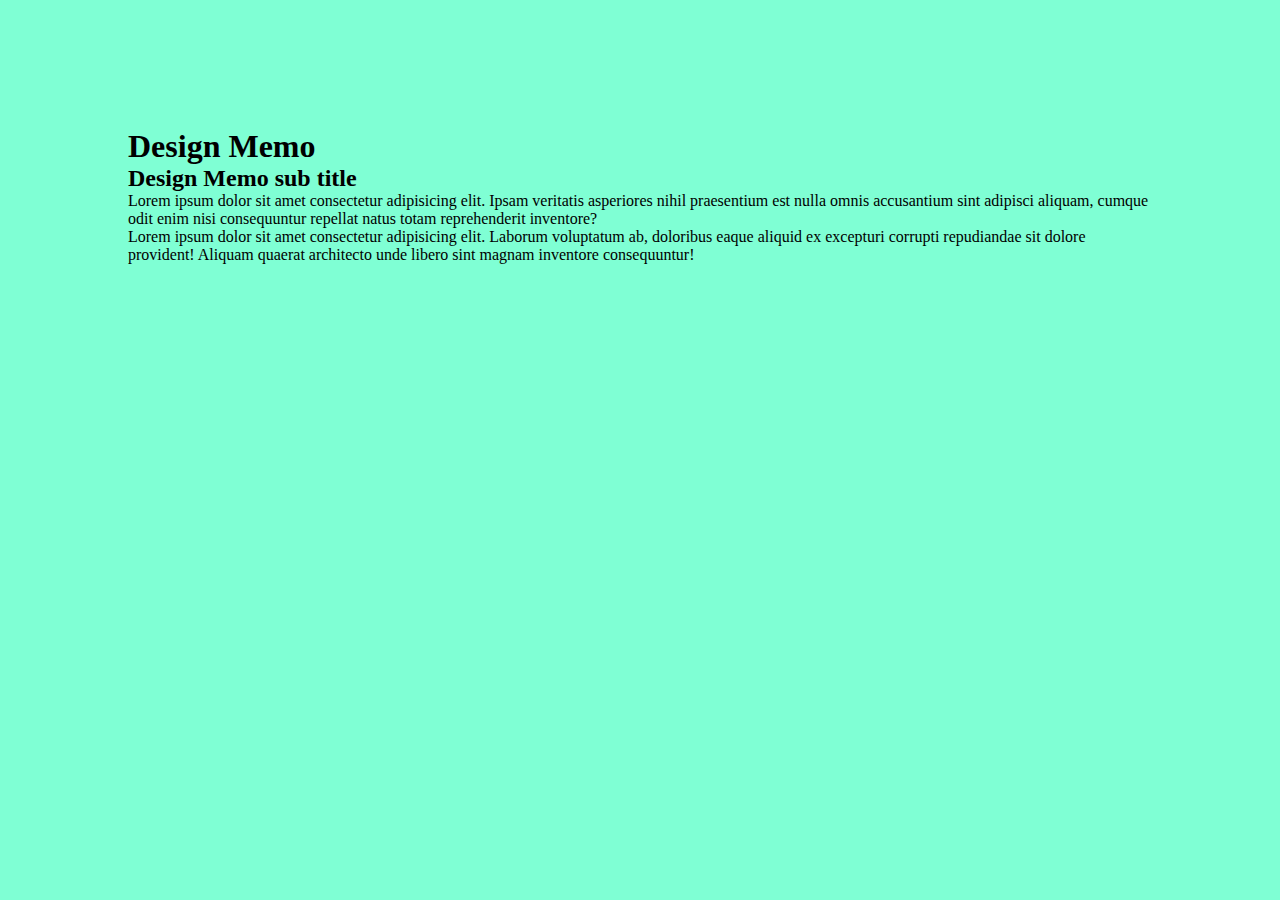
==== design/design_memo.html @ 30093827 "design folder" ====
<!DOCTYPE html>
<html lang="en">
<head>
    <meta charset="UTF-8">
    <meta http-equiv="X-UA-Compatible" content="IE=edge">
    <meta name="viewport" content="width=device-width, initial-scale=1.0">
    <title>Design Memo</title>
    <link rel="stylesheet" href="../css/style.css">
</head>
<body>
    <h1>Design Memo</h1>
    <h2>Design Memo sub title</h2>
    <p>Lorem ipsum dolor sit amet consectetur adipisicing elit. Ipsam veritatis asperiores nihil praesentium est nulla omnis accusantium sint adipisci aliquam, cumque odit enim nisi consequuntur repellat natus totam reprehenderit inventore?</p>
    <p>Lorem ipsum dolor sit amet consectetur adipisicing elit. Laborum voluptatum ab, doloribus eaque aliquid ex excepturi corrupti repudiandae sit dolore provident! Aliquam quaerat architecto unde libero sint magnam inventore consequuntur!</p>
</body>
</html>
---- css/style.css ----
*{margin:0;padding:0;box-sizing:border-box;}
html{}
body{padding:10%;background-color: aquamarine;}
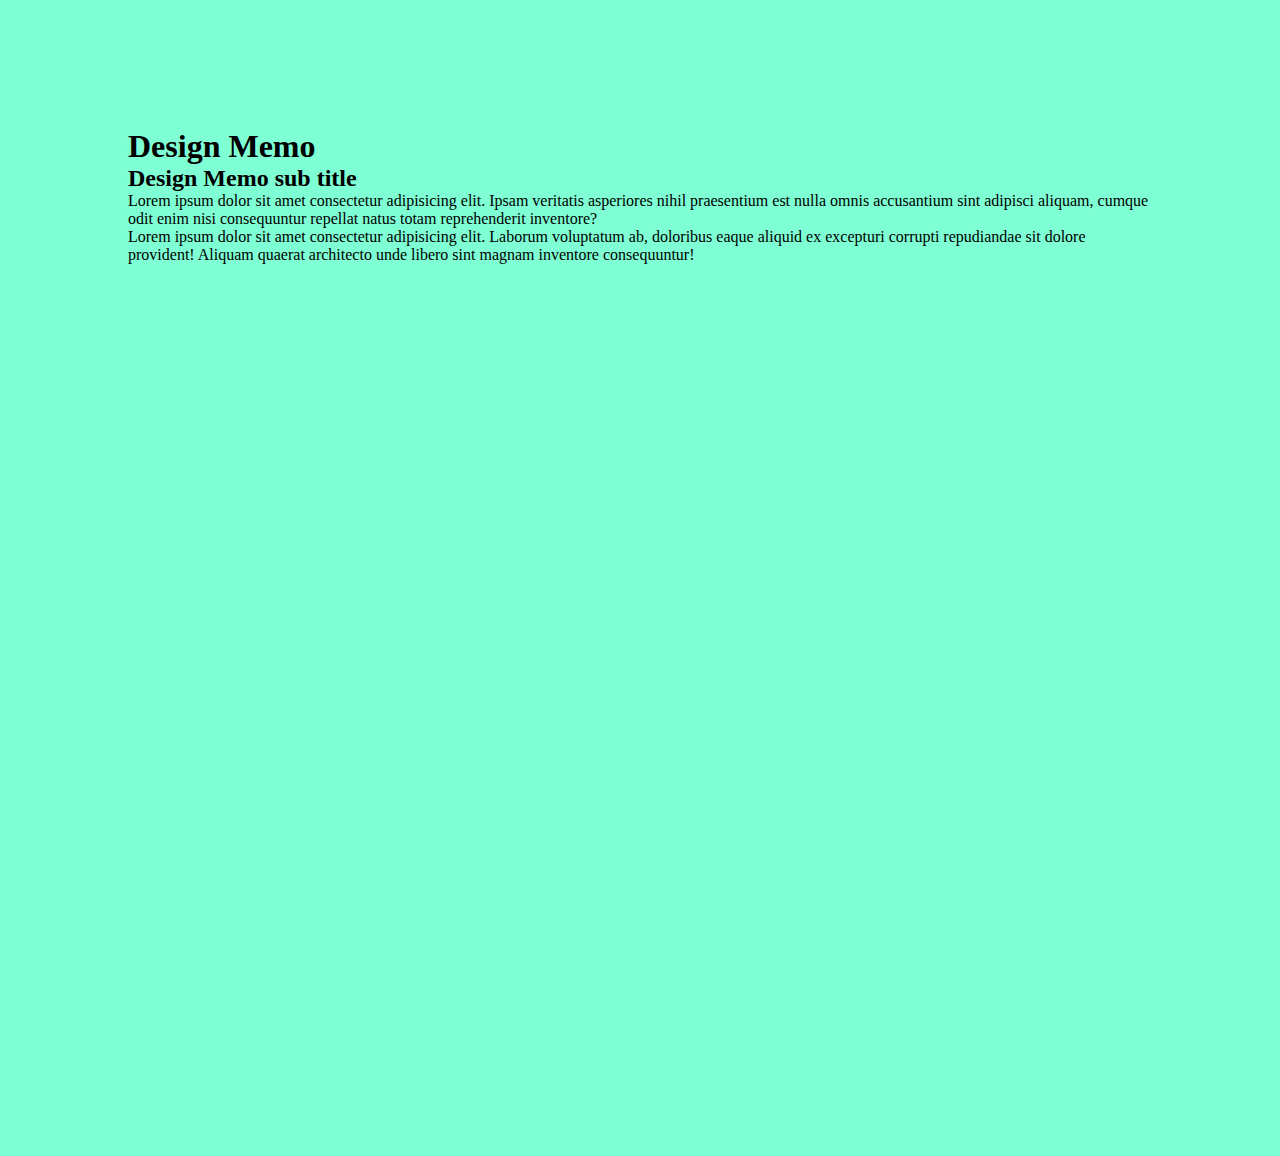
==== commit 59a33339: "design modified" ====
--- a/design/design_memo.html
+++ b/design/design_memo.html
@@ -8,9 +8,11 @@
     <link rel="stylesheet" href="../css/style.css">
 </head>
 <body>
-    <h1>Design Memo</h1>
-    <h2>Design Memo sub title</h2>
-    <p>Lorem ipsum dolor sit amet consectetur adipisicing elit. Ipsam veritatis asperiores nihil praesentium est nulla omnis accusantium sint adipisci aliquam, cumque odit enim nisi consequuntur repellat natus totam reprehenderit inventore?</p>
-    <p>Lorem ipsum dolor sit amet consectetur adipisicing elit. Laborum voluptatum ab, doloribus eaque aliquid ex excepturi corrupti repudiandae sit dolore provident! Aliquam quaerat architecto unde libero sint magnam inventore consequuntur!</p>
-</body>
+    <section>
+        <h1>Design Memo</h1>
+        <h2>Design Memo sub title</h2>
+        <p>Lorem ipsum dolor sit amet consectetur adipisicing elit. Ipsam veritatis asperiores nihil praesentium est nulla omnis accusantium sint adipisci aliquam, cumque odit enim nisi consequuntur repellat natus totam reprehenderit inventore?</p>
+        <p>Lorem ipsum dolor sit amet consectetur adipisicing elit. Laborum voluptatum ab, doloribus eaque aliquid ex excepturi corrupti repudiandae sit dolore provident! Aliquam quaerat architecto unde libero sint magnam inventore consequuntur!</p>
+    </section>
+    </body>
 </html>--- a/css/style.css
+++ b/css/style.css
@@ -1,3 +1,4 @@
 *{margin:0;padding:0;box-sizing:border-box;}
 html{}
-body{padding:10%;background-color: aquamarine;}+body{padding:10%;background-color: aquamarine;}
+section{width:100%;height:100vh;}